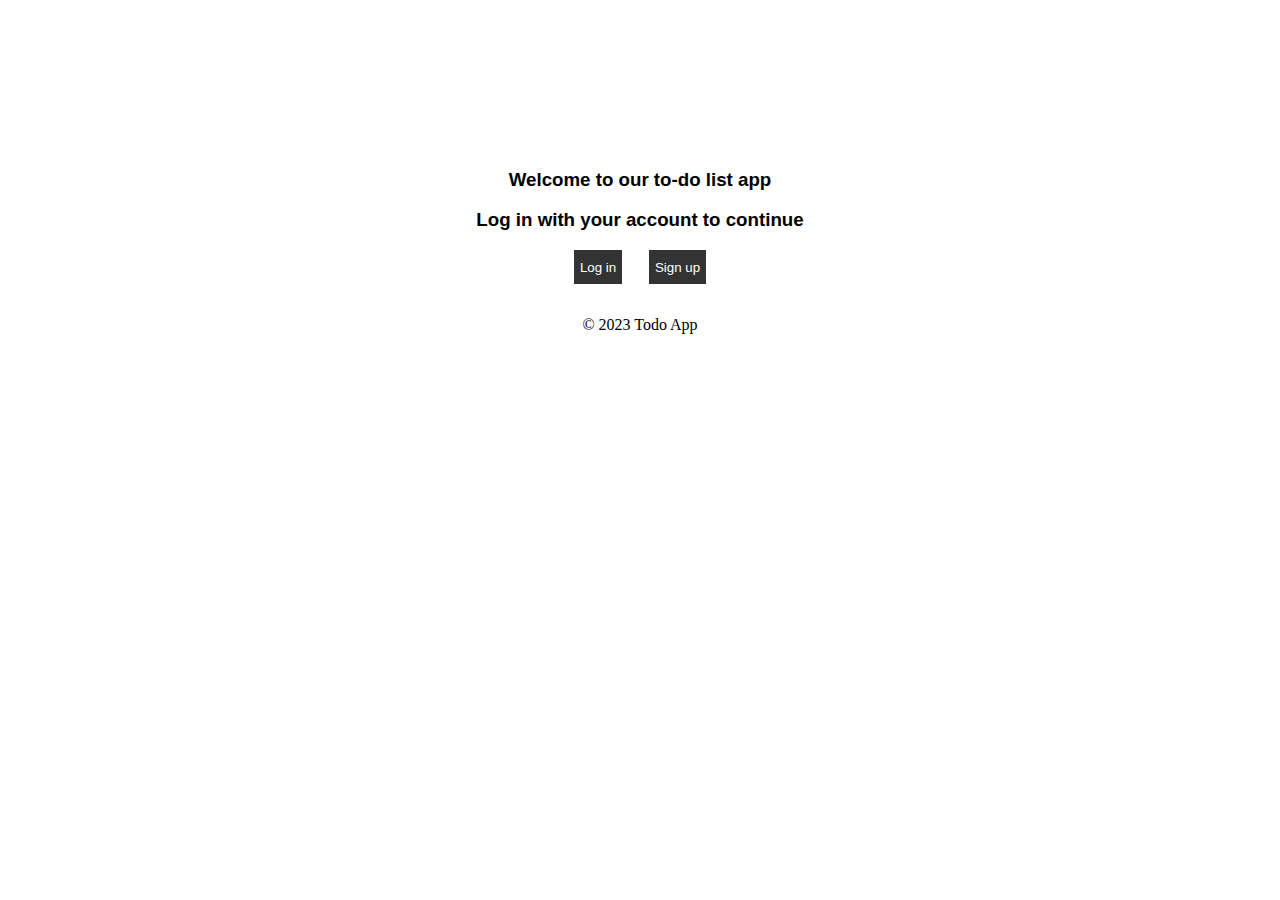
==== index.html @ 67a21093 "Add files via upload" ====
<!DOCTYPE html>
<html lang="en">
<head>
  <title>To-do App</title>
  <link rel="stylesheet" href="style1.css"> 
</head>
<body>
  <main>
    <div class="center">
      <br><br><br><br><br><br><br>
      <h3>Welcome to our to-do list app</h3>
      <h3>Log in with your account to continue</h3>
        <div>
          <button class="button" onclick="window.location.href='login.php'">Log in</button>
          &nbsp&nbsp&nbsp&nbsp
          <button class="button" onclick="window.location.href='signup.html'">Sign up</button>
        </div>
      </div>
  </main>
  
  <footer>
    <p>&copy; 2023 Todo App</p>
  </footer>
</body>
</html>
---- style1.css ----
.center {
    width: 100%;
    text-align: center;
    font-family: Arial, sans-serif;
}
input {
    width:330px;
    border: 2px solid #333;
    border-radius: 4px;
    height: 27px;
}
.button {
    background-color: #333;
    border: none;
    color: white;
    height: 34px;
}
main {
    display: flex;
    flex-wrap: wrap;
    justify-content: space-between;
    padding: 1rem;
}
footer p{
    text-align: center; 
}
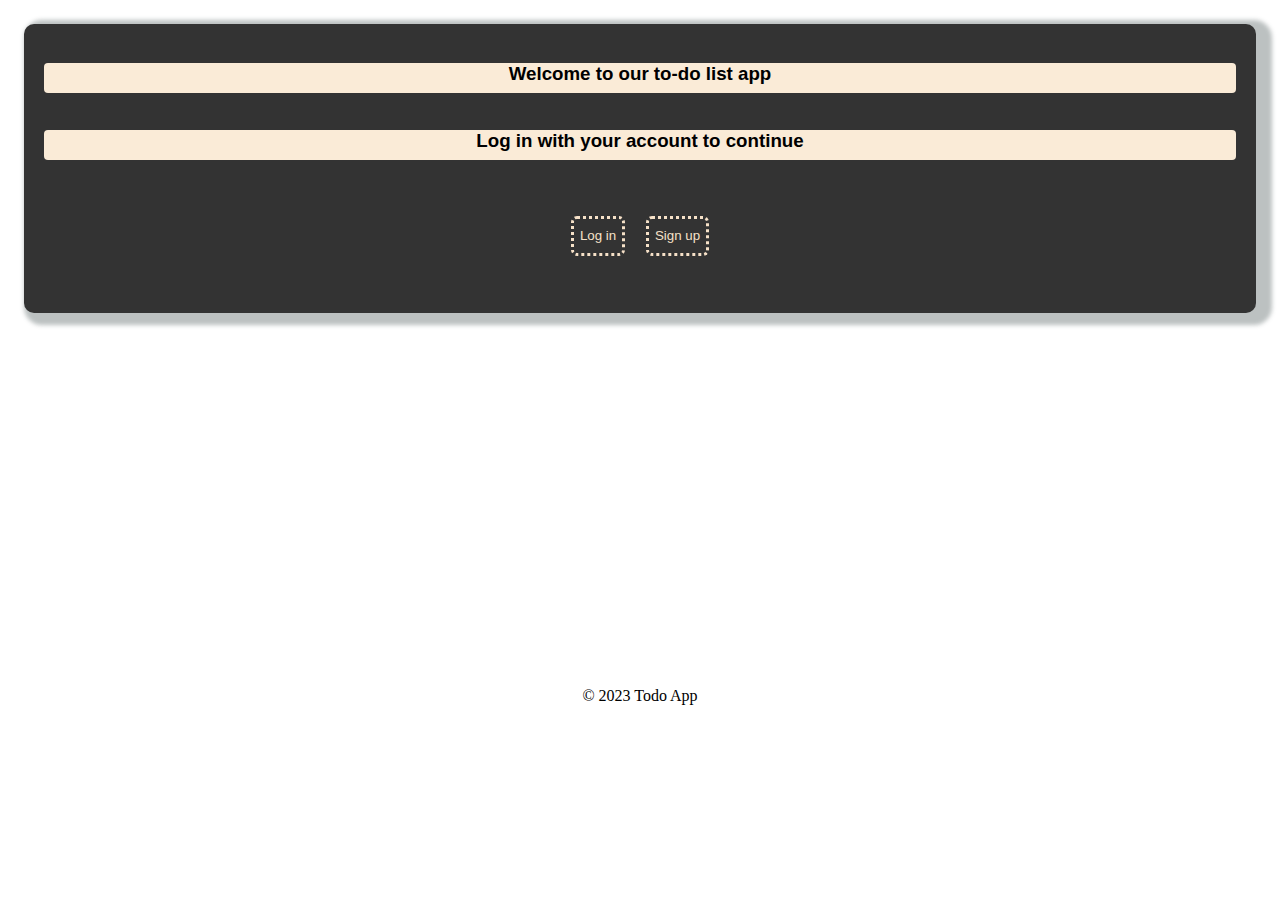
==== commit 0910afc4: "css changes" ====
--- a/index.html
+++ b/index.html
@@ -7,10 +7,10 @@
 <body>
   <main>
     <div class="center">
-      <br><br><br><br><br><br><br>
+      
       <h3>Welcome to our to-do list app</h3>
       <h3>Log in with your account to continue</h3>
-        <div>
+        <div class="choice">
           <button class="button" onclick="window.location.href='login.php'">Log in</button>
           &nbsp&nbsp&nbsp&nbsp
           <button class="button" onclick="window.location.href='signup.html'">Sign up</button>
--- a/style1.css
+++ b/style1.css
@@ -2,25 +2,55 @@
     width: 100%;
     text-align: center;
     font-family: Arial, sans-serif;
+    padding: 20px;
+    background-color: #333;
+    border-radius: 10px;
+    box-shadow: 8px 4px 4px 8px rgba(87, 101, 99, 0.4);
+    display: flex;
+    flex-direction: column;
+    justify-content: center;
+    align-content: center;
 }
 input {
+    padding: 10px;
     width:330px;
     border: 2px solid #333;
-    border-radius: 4px;
+    border-radius: 6px;
     height: 27px;
+    background-color: bisque;
+}
+.choice{
+    padding: 40px;
+
 }
 .button {
     background-color: #333;
     border: none;
     color: white;
     height: 34px;
+    color: rgb(246, 225, 200);
+    border-radius: 3px;
+    outline: dotted;
 }
 main {
     display: flex;
     flex-wrap: wrap;
-    justify-content: space-between;
+    justify-content: center;
+    align-content: center;
     padding: 1rem;
 }
 footer p{
-    text-align: center; 
+    height: 40vh;
+    display: flex;
+    justify-content: center;
+    align-items: flex-end;
+}
+h3{
+    background-color: antiquewhite;
+    border-radius: 4px;
+    height: 30px;
+}
+form a{
+    color: azure;
+    padding: 10px;
 }